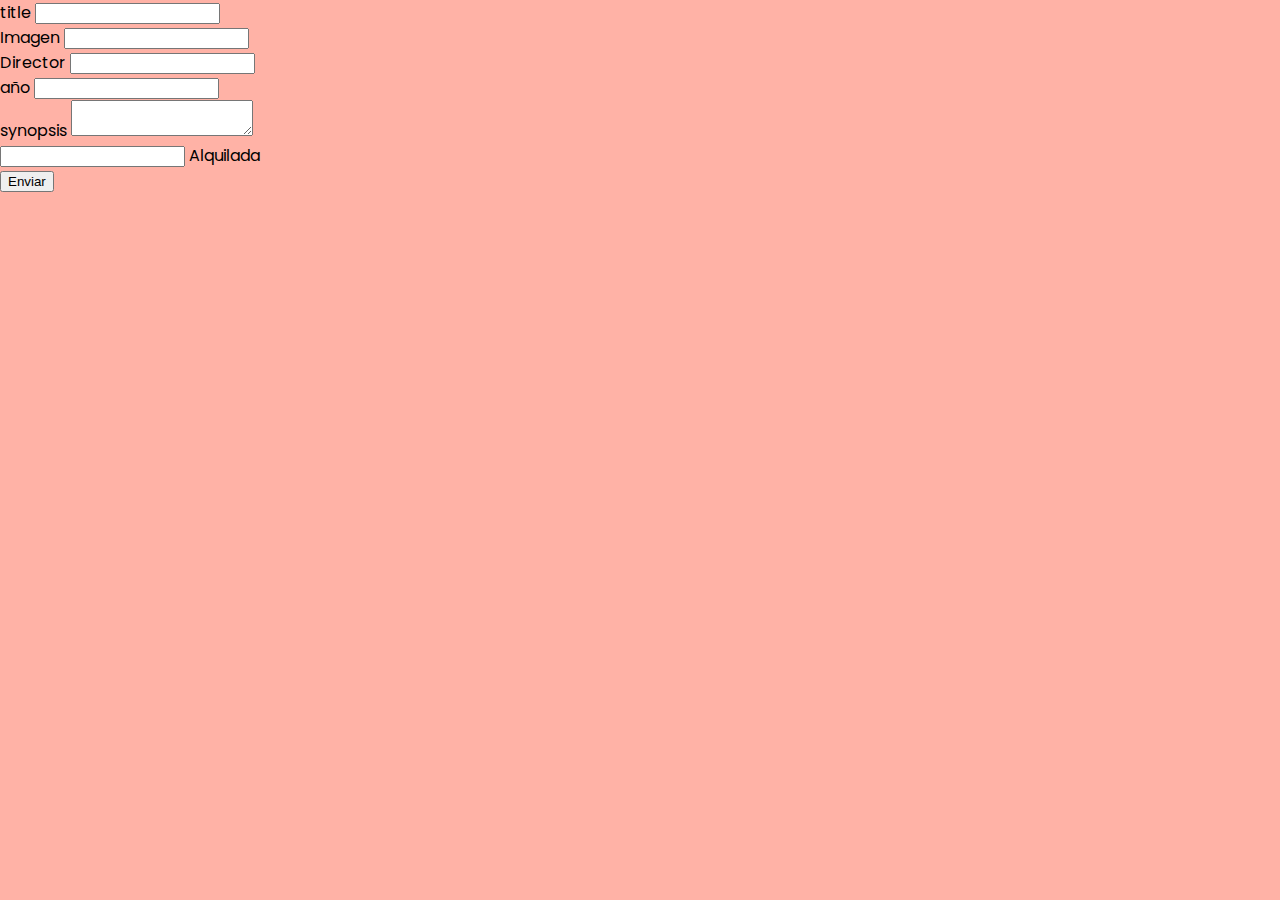
==== formulario.html @ b683244a "primer_formulario" ====
<!DOCTYPE html>
<html lang="en">

<head>
    <meta charset="UTF-8">
    <meta http-equiv="X-UA-Compatible" content="IE=edge">
    <meta name="viewport" content="width=device-width, initial-scale=1.0">
    <link href="https://cdn.jsdelivr.net/npm/bootstrap@5.1.3/dist/css/bootstrap.min.css" rel="stylesheet" integrity="sha384-1BmE4kWBq78iYhFldvKuhfTAU6auU8tT94WrHftjDbrCEXSU1oBoqyl2QvZ6jIW3" crossorigin="anonymous">
    <link href="css/style.css" rel="stylesheet">
    <title>formulario</title>
</head>

<body>

    <form class="col-md-6 center">
        <div class="mb-3">
            <label for="title " class="form-label ">title</label>
            <input type="text " class="form-control " id="title " aria-describedby="emailHelp ">
        </div>
        <div class="mb-3">
            <label for="coverImage" class="form-label ">Imagen</label>
            <input type="text" class="form-control " id="coverImage">
        </div>
        <div class="mb-3">
            <label for="director" class="form-label ">Director</label>
            <input type="text" class="form-control " id="director">
        </div>
        <div class="mb-3">
            <label for="year" class="form-label ">año</label>
            <input type="number" class="form-control " id="year">
        </div>
        <div class="mb-3">
            <label for="synopsis" class="form-label ">synopsis</label>
            <textarea type="text" class="form-control " id="synopsis"></textarea>
        </div>
        <div class="mb-3 form-check">
            <input type="checkbox " class="form-check-input " id="renter ">
            <label class="form-check-label " for="renter ">Alquilada</label>
        </div>
        <button type="submit " class="btn btn-primary ">Enviar</button>
    </form>


    <script src="https://cdn.jsdelivr.net/npm/@popperjs/core@2.10.2/dist/umd/popper.min.js " integrity="sha384-7+zCNj/IqJ95wo16oMtfsKbZ9ccEh31eOz1HGyDuCQ6wgnyJNSYdrPa03rtR1zdB " crossorigin="anonymous "></script>
    <script src="https://cdn.jsdelivr.net/npm/bootstrap@5.1.3/dist/js/bootstrap.min.js " integrity="sha384-QJHtvGhmr9XOIpI6YVutG+2QOK9T+ZnN4kzFN1RtK3zEFEIsxhlmWl5/YESvpZ13 " crossorigin="anonymous "></script>
</body>

</html>
---- css/style.css ----
@import url('https://fonts.googleapis.com/css2?family=Poppins:wght@200;400&display=swap');
:root {
    /* --primary-color: #22254b;
  --secondary-color: #373b69; */
    --primary-color: #FFB2A6;
    --secondary-color: #FFF89A;
}

* {
    box-sizing: border-box;
}

.center {
    margin: auto;
}

body {
    background-color: var(--primary-color);
    font-family: 'Poppins', sans-serif;
    margin: 0;
}

header {
    padding: 0.5rem;
    display: flex;
    justify-content: flex-end;
    background-color: var(--secondary-color);
}

.search {
    background-color: transparent;
    border: 2px solid var(--primary-color);
    border-radius: 50px;
    font-family: inherit;
    font-size: 1rem;
    padding: 0.5rem 1rem;
    color: #fff;
}

.search::placeholder {
    color: #7378c5;
}

.search:focus {
    outline: none;
    background-color: var(--primary-color);
}

main {
    display: flex;
    flex-wrap: wrap;
    justify-content: center;
}

.movie {
    width: 300px;
    margin: 1rem;
    /* background-color: var(--secondary-color); */
    background-color: #9ADCFF;
    box-shadow: 0 4px 5px rgba(0, 0, 0, 0.2);
    position: relative;
    overflow: hidden;
    border-radius: 3px;
    /* border: 3px solid white; */
    border-radius: 10px;
}

.movie img {
    width: 100%;
}

.movie-info {
    color: #eee;
    /* color: #eee; */
    display: flex;
    align-items: center;
    justify-content: space-between;
    gap: 0.2rem;
    padding: 0.5rem 1rem 1rem;
    letter-spacing: 0.5px;
}

.movie-info h3 {
    margin-top: 0;
}

.movie-info span {
    /* background-color: var(--primary-color); */
    background-color: #bce7ff;
    padding: 0.25rem 0.5rem;
    border-radius: 3px;
    font-weight: bold;
}

.movie-info span.green {
    color: lightgreen;
}

.movie-info span.orange {
    color: orange;
}

.movie-info span.red {
    color: red;
}

.overview {
    background-color: #fff;
    padding: 2rem;
    position: absolute;
    left: 0;
    bottom: 0;
    right: 0;
    max-height: 100%;
    transform: translateY(101%);
    overflow-y: auto;
    transition: transform 0.3s ease-in;
}

.movie:hover .overview {
    transform: translateY(0);
}
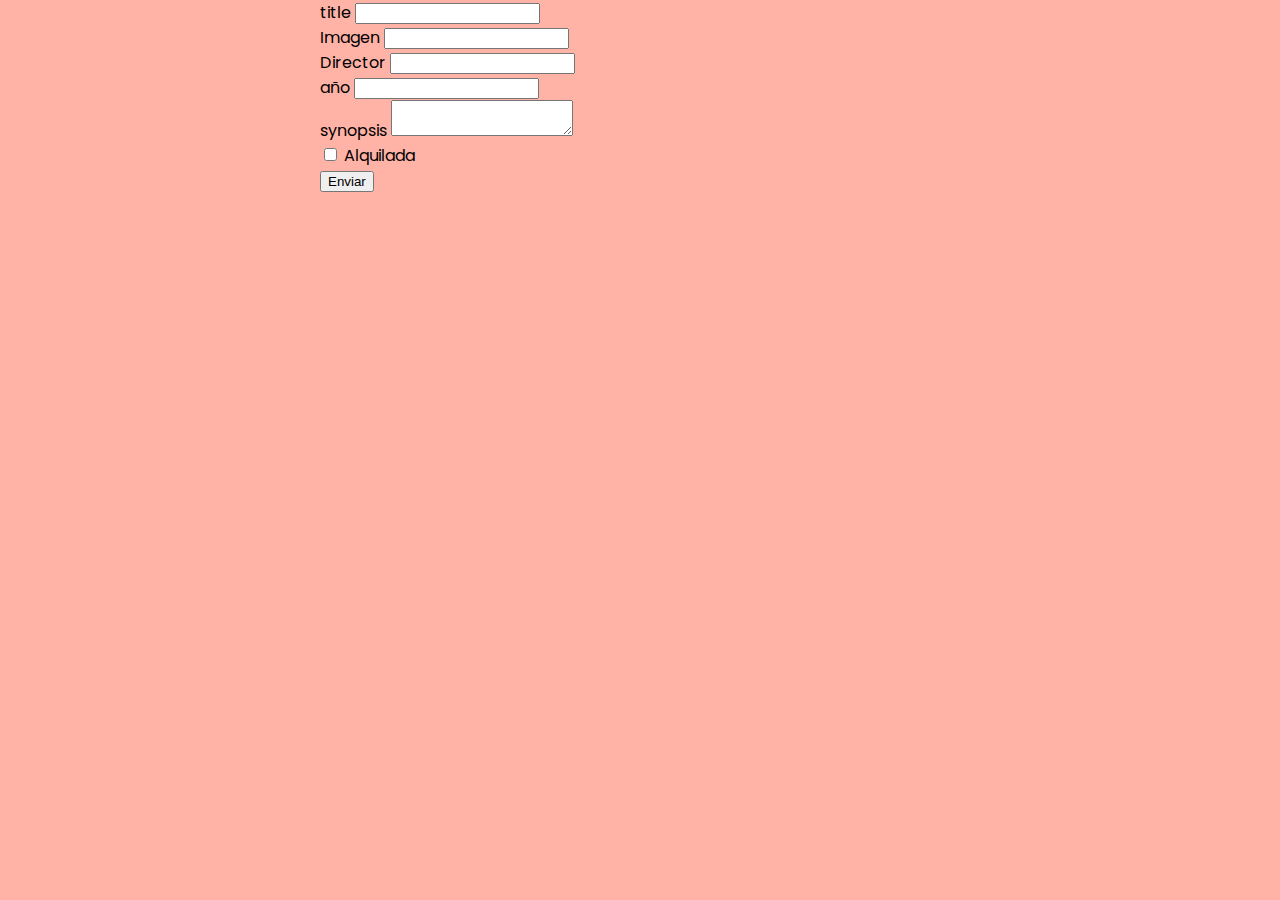
==== commit cc8e98da: "mas_bootstrap_resp" ====
--- a/formulario.html
+++ b/formulario.html
@@ -5,41 +5,43 @@
     <meta charset="UTF-8">
     <meta http-equiv="X-UA-Compatible" content="IE=edge">
     <meta name="viewport" content="width=device-width, initial-scale=1.0">
+    <link href="css/style.css" rel="stylesheet">
     <link href="https://cdn.jsdelivr.net/npm/bootstrap@5.1.3/dist/css/bootstrap.min.css" rel="stylesheet" integrity="sha384-1BmE4kWBq78iYhFldvKuhfTAU6auU8tT94WrHftjDbrCEXSU1oBoqyl2QvZ6jIW3" crossorigin="anonymous">
-    <link href="css/style.css" rel="stylesheet">
+
     <title>formulario</title>
 </head>
 
 <body>
-
-    <form class="col-md-6 center">
-        <div class="mb-3">
-            <label for="title " class="form-label ">title</label>
-            <input type="text " class="form-control " id="title " aria-describedby="emailHelp ">
-        </div>
-        <div class="mb-3">
-            <label for="coverImage" class="form-label ">Imagen</label>
-            <input type="text" class="form-control " id="coverImage">
-        </div>
-        <div class="mb-3">
-            <label for="director" class="form-label ">Director</label>
-            <input type="text" class="form-control " id="director">
-        </div>
-        <div class="mb-3">
-            <label for="year" class="form-label ">año</label>
-            <input type="number" class="form-control " id="year">
-        </div>
-        <div class="mb-3">
-            <label for="synopsis" class="form-label ">synopsis</label>
-            <textarea type="text" class="form-control " id="synopsis"></textarea>
-        </div>
-        <div class="mb-3 form-check">
-            <input type="checkbox " class="form-check-input " id="renter ">
-            <label class="form-check-label " for="renter ">Alquilada</label>
-        </div>
-        <button type="submit " class="btn btn-primary ">Enviar</button>
-    </form>
-
+    <div class="col-center" id="container">
+        <form class="col-md-12
+        ">
+            <div class="mb-3">
+                <label for="title " class="form-label ">title</label>
+                <input type="text " class="form-control " id="title " aria-describedby="emailHelp ">
+            </div>
+            <div class="mb-3">
+                <label for="coverImage" class="form-label ">Imagen</label>
+                <input type="text" class="form-control " id="coverImage">
+            </div>
+            <div class="mb-3">
+                <label for="director" class="form-label ">Director</label>
+                <input type="text" class="form-control " id="director">
+            </div>
+            <div class="mb-3">
+                <label for="year" class="form-label ">año</label>
+                <input type="number" class="form-control " id="year">
+            </div>
+            <div class="mb-3">
+                <label for="synopsis" class="form-label ">synopsis</label>
+                <textarea type="text" class="form-control " id="synopsis"></textarea>
+            </div>
+            <div class="mb-3 form-check">
+                <input type="checkbox" class="form-check-input " id="renter ">
+                <label class="form-check-label" for="renter ">Alquilada</label>
+            </div>
+            <button type="submit " class="btn btn-primary ">Enviar</button>
+        </form>
+    </div>
 
     <script src="https://cdn.jsdelivr.net/npm/@popperjs/core@2.10.2/dist/umd/popper.min.js " integrity="sha384-7+zCNj/IqJ95wo16oMtfsKbZ9ccEh31eOz1HGyDuCQ6wgnyJNSYdrPa03rtR1zdB " crossorigin="anonymous "></script>
     <script src="https://cdn.jsdelivr.net/npm/bootstrap@5.1.3/dist/js/bootstrap.min.js " integrity="sha384-QJHtvGhmr9XOIpI6YVutG+2QOK9T+ZnN4kzFN1RtK3zEFEIsxhlmWl5/YESvpZ13 " crossorigin="anonymous "></script>
--- a/css/style.css
+++ b/css/style.css
@@ -10,8 +10,10 @@
     box-sizing: border-box;
 }
 
-.center {
-    margin: auto;
+.col-center {
+    float: none;
+    margin: 0 auto;
+    width: 50%;
 }
 
 body {
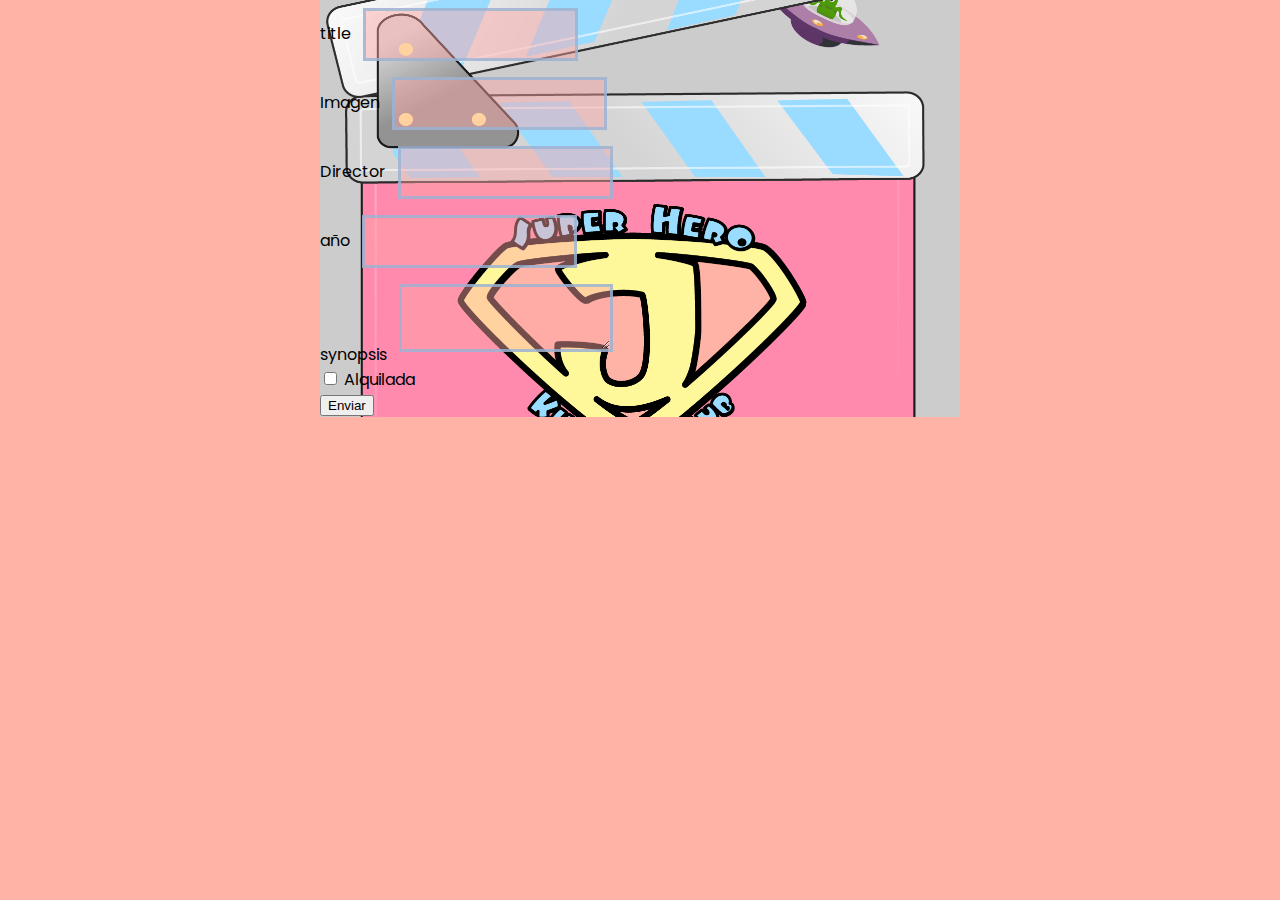
==== commit ba3e6573: "bg image-discenter" ====
--- a/formulario.html
+++ b/formulario.html
@@ -13,33 +13,32 @@
 
 <body>
     <div class="col-center" id="container">
-        <form class="col-md-12
-        ">
+        <form class="col-md-12 bg-form">
             <div class="mb-3">
                 <label for="title " class="form-label ">title</label>
-                <input type="text " class="form-control " id="title " aria-describedby="emailHelp ">
+                <input type="text " class="form-control bg-input-padding" id="title " aria-describedby="emailHelp ">
             </div>
             <div class="mb-3">
                 <label for="coverImage" class="form-label ">Imagen</label>
-                <input type="text" class="form-control " id="coverImage">
+                <input type="text" class="form-control bg-input-padding" id="coverImage">
             </div>
             <div class="mb-3">
                 <label for="director" class="form-label ">Director</label>
-                <input type="text" class="form-control " id="director">
+                <input type="text" class="form-control bg-input-padding" id="director">
             </div>
             <div class="mb-3">
                 <label for="year" class="form-label ">año</label>
-                <input type="number" class="form-control " id="year">
+                <input type="number" class="form-control bg-input-padding" id="year">
             </div>
             <div class="mb-3">
                 <label for="synopsis" class="form-label ">synopsis</label>
-                <textarea type="text" class="form-control " id="synopsis"></textarea>
+                <textarea type="text" class="form-control bg-input-padding" id="synopsis"></textarea>
             </div>
             <div class="mb-3 form-check">
-                <input type="checkbox" class="form-check-input " id="renter ">
-                <label class="form-check-label" for="renter ">Alquilada</label>
+                <input type="checkbox" class="form-check-input" id="renter ">
+                <label class="form-check-label" for="renter">Alquilada</label>
             </div>
-            <button type="submit " class="btn btn-primary ">Enviar</button>
+            <button type="submit " class="btn btn-primary">Enviar</button>
         </form>
     </div>
 
--- a/css/style.css
+++ b/css/style.css
@@ -14,6 +14,27 @@
     float: none;
     margin: 0 auto;
     width: 50%;
+}
+
+.bg-form {
+    background-image: url("../images/logo.png");
+    background-color: #cccccc;
+    /* Used if the image is unavailable */
+    height: 100%;
+    /* You must set a specified height */
+    background-position: center;
+    /* Center the image */
+    background-repeat: no-repeat;
+    /* Do not repeat the image */
+    background-size: cover;
+    ;
+}
+
+.bg-input-padding {
+    background-color: #ffa6a675!important;
+    padding: 1rem !important;
+    border: 3px solid #93b4d6c5!important;
+    margin: 0.5rem;
 }
 
 body {
@@ -121,4 +142,11 @@
 
 .movie:hover .overview {
     transform: translateY(0);
+}
+
+@media only screen and (max-width:700px) {
+    .col-center {
+        width: 95%;
+        transition: 1s;
+    }
 }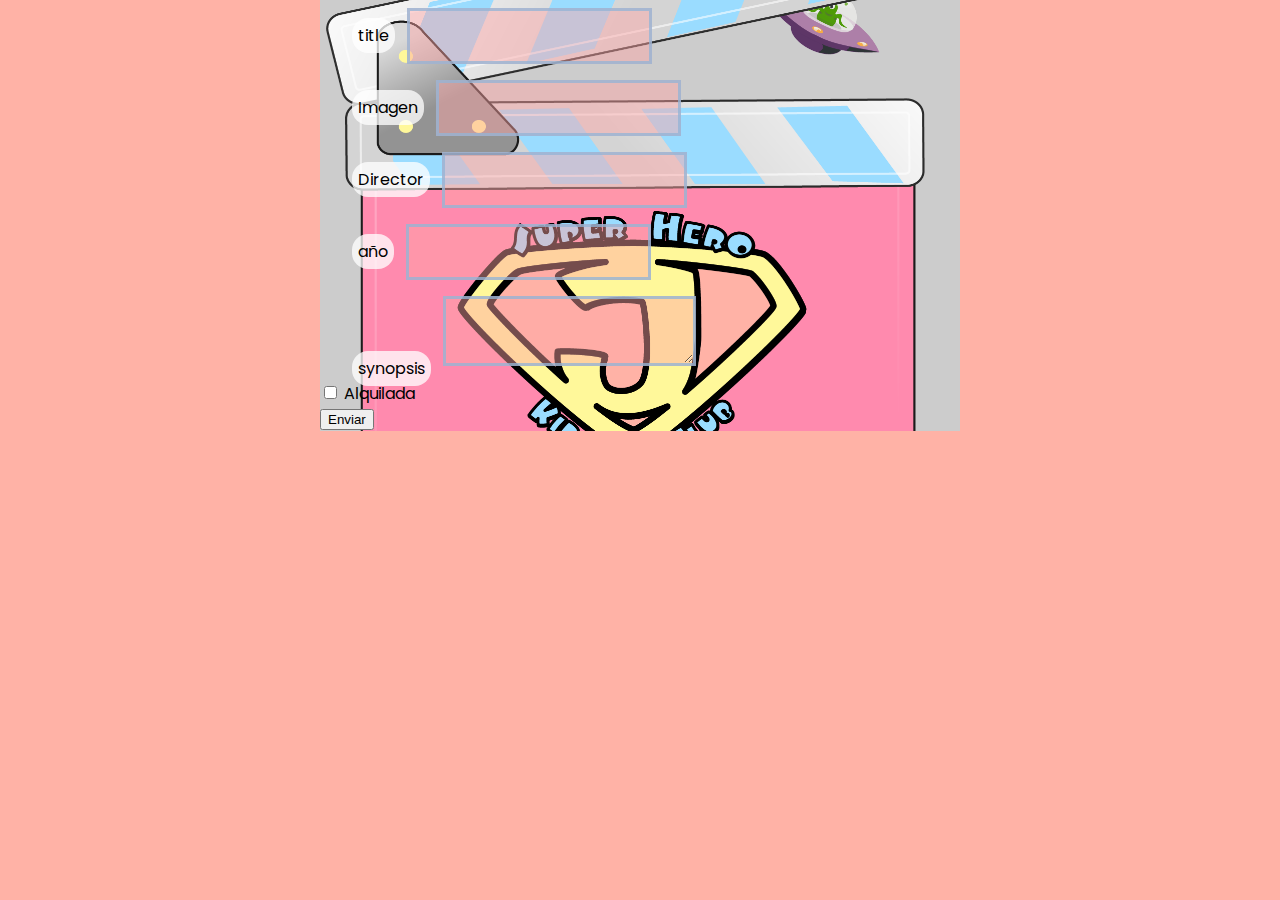
==== commit 08b47647: "1/2 effect parallax" ====
--- a/formulario.html
+++ b/formulario.html
@@ -14,23 +14,23 @@
 <body>
     <div class="col-center" id="container">
         <form class="col-md-12 bg-form">
-            <div class="mb-3">
+            <div class="mb-3 custom-size">
                 <label for="title " class="form-label ">title</label>
                 <input type="text " class="form-control bg-input-padding" id="title " aria-describedby="emailHelp ">
             </div>
-            <div class="mb-3">
+            <div class="mb-3 custom-size">
                 <label for="coverImage" class="form-label ">Imagen</label>
                 <input type="text" class="form-control bg-input-padding" id="coverImage">
             </div>
-            <div class="mb-3">
+            <div class="mb-3 custom-size">
                 <label for="director" class="form-label ">Director</label>
                 <input type="text" class="form-control bg-input-padding" id="director">
             </div>
-            <div class="mb-3">
+            <div class="mb-3 custom-size">
                 <label for="year" class="form-label ">año</label>
                 <input type="number" class="form-control bg-input-padding" id="year">
             </div>
-            <div class="mb-3">
+            <div class="mb-3 custom-size">
                 <label for="synopsis" class="form-label ">synopsis</label>
                 <textarea type="text" class="form-control bg-input-padding" id="synopsis"></textarea>
             </div>
--- a/css/style.css
+++ b/css/style.css
@@ -14,6 +14,11 @@
     float: none;
     margin: 0 auto;
     width: 50%;
+    background-image: url(images/nave.png);
+    background-attachment: fixed;
+    background-position: center;
+    background-repeat: Z-repeat;
+    background-size: cover;
 }
 
 .bg-form {
@@ -34,7 +39,23 @@
     background-color: #ffa6a675!important;
     padding: 1rem !important;
     border: 3px solid #93b4d6c5!important;
-    margin: 0.5rem;
+    margin: 0.5rem!important;
+    font-size: 1rem!important;
+    font-weight: 500!important;
+    line-height: 1!important;
+}
+
+.custom-size {
+    margin: auto;
+    height: 100%;
+    width: 95%;
+}
+
+.form-label {
+    margin-left: 1rem;
+    background-color: #ffffffc2;
+    padding: 6px;
+    border-radius: 1rem;
 }
 
 body {
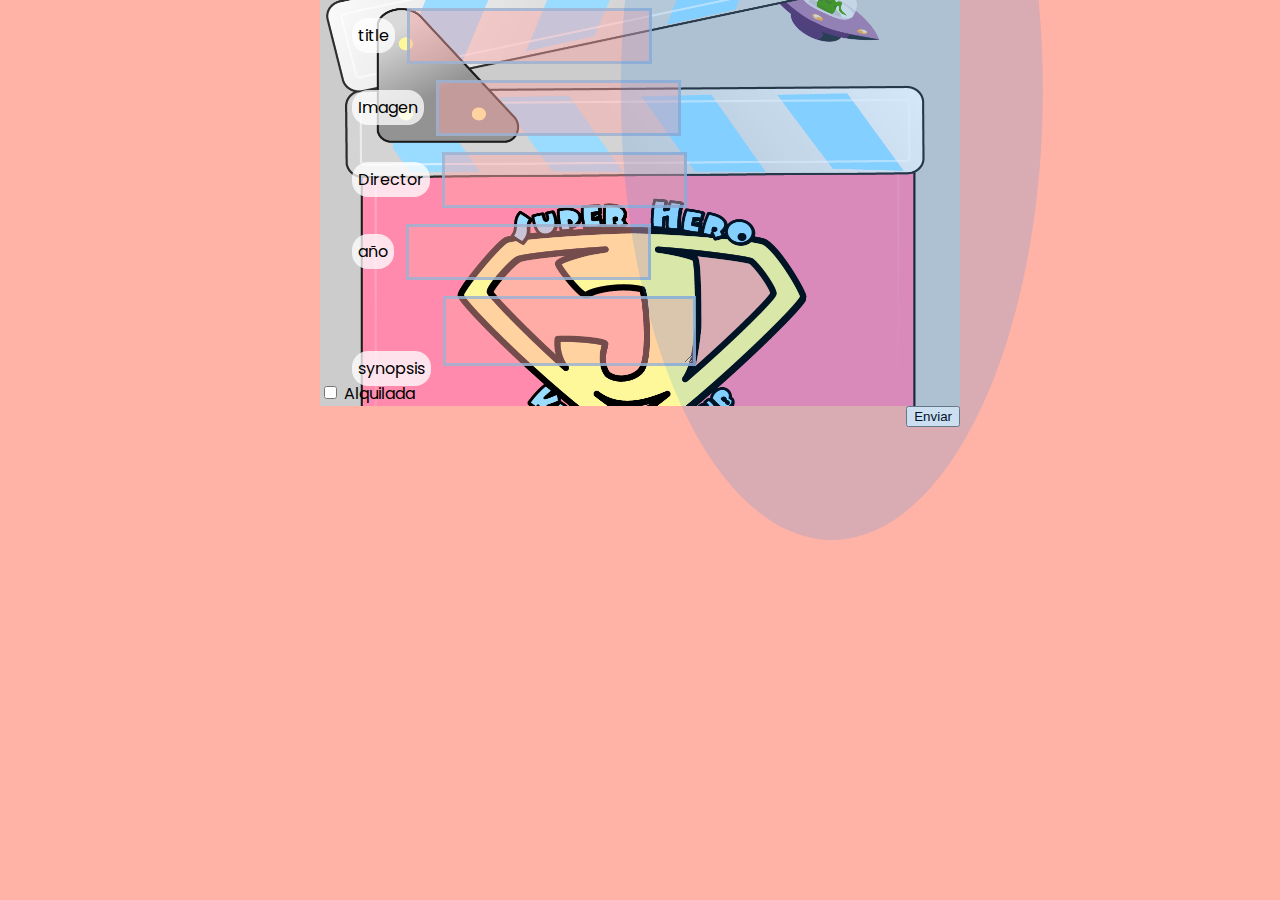
==== commit 12c9e52a: "parallax effect dont work" ====
--- a/formulario.html
+++ b/formulario.html
@@ -13,7 +13,11 @@
 
 <body>
     <div class="col-center" id="container">
+
         <form class="col-md-12 bg-form">
+            <div class="orb">
+                <img src="images/nave.png" alt="nave">
+            </div>
             <div class="mb-3 custom-size">
                 <label for="title " class="form-label ">title</label>
                 <input type="text " class="form-control bg-input-padding" id="title " aria-describedby="emailHelp ">
@@ -38,7 +42,7 @@
                 <input type="checkbox" class="form-check-input" id="renter ">
                 <label class="form-check-label" for="renter">Alquilada</label>
             </div>
-            <button type="submit " class="btn btn-primary">Enviar</button>
+            <button type="submit " class="btn btn-primary right">Enviar</button>
         </form>
     </div>
 
--- a/css/style.css
+++ b/css/style.css
@@ -14,11 +14,6 @@
     float: none;
     margin: 0 auto;
     width: 50%;
-    background-image: url(images/nave.png);
-    background-attachment: fixed;
-    background-position: center;
-    background-repeat: Z-repeat;
-    background-size: cover;
 }
 
 .bg-form {
@@ -49,6 +44,24 @@
     margin: auto;
     height: 100%;
     width: 95%;
+}
+
+.orb {
+    margin: 0;
+    padding: 0;
+    height: 100%;
+    width: 33%;
+    position: fixed;
+    top: 10%;
+    left: 65%;
+    transform: translate(-50%, -50%);
+    border-radius: 50%;
+    background-color: #0084ff26;
+    z-index: 3;
+}
+
+.right {
+    float: right;
 }
 
 .form-label {
@@ -170,4 +183,8 @@
         width: 95%;
         transition: 1s;
     }
+    .bg-input-padding {
+        margin: 0!important;
+        transition: 0.5s;
+    }
 }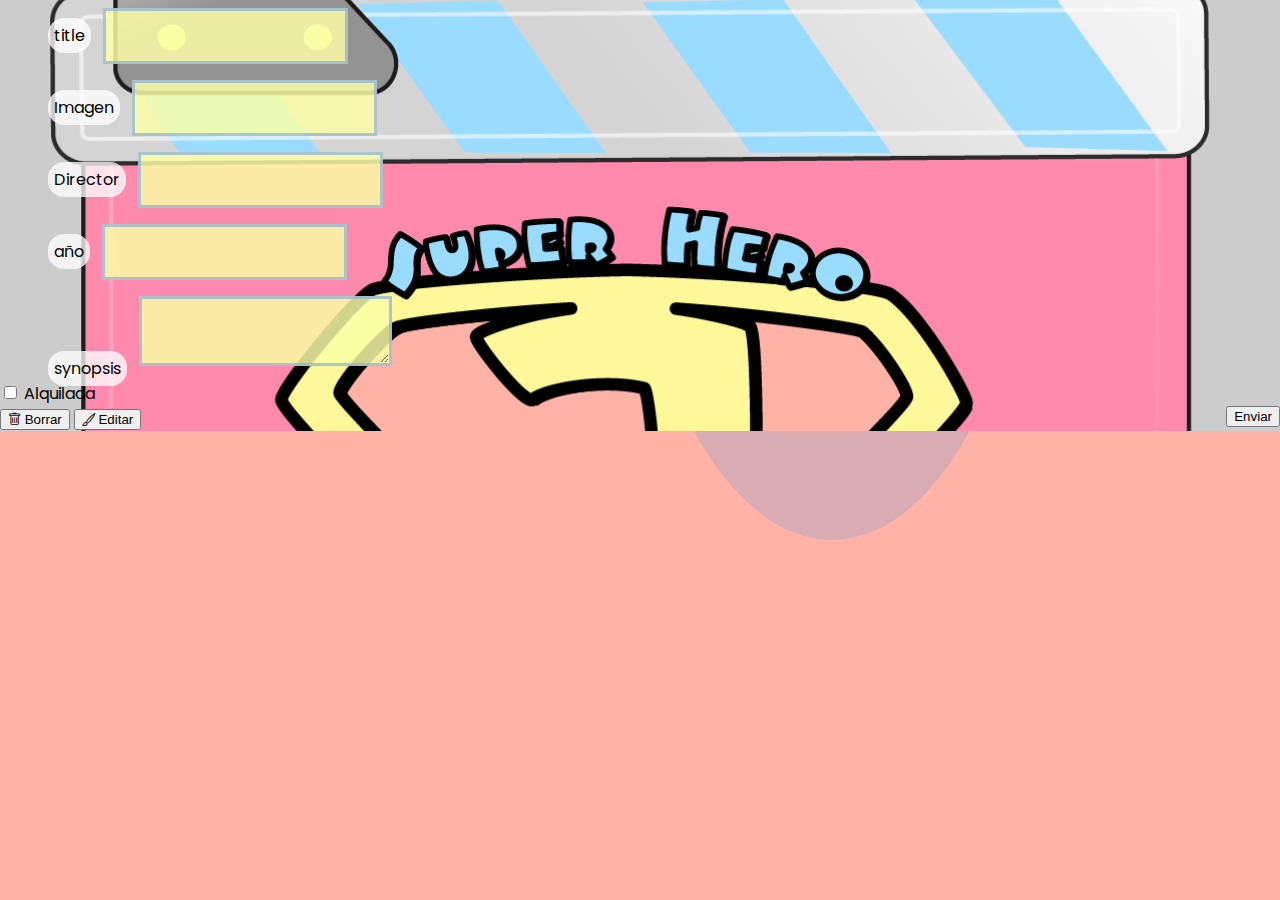
==== commit a3408d2d: "first comit" ====
--- a/formulario.html
+++ b/formulario.html
@@ -7,9 +7,11 @@
     <meta name="viewport" content="width=device-width, initial-scale=1.0">
     <link href="css/style.css" rel="stylesheet">
     <link href="https://cdn.jsdelivr.net/npm/bootstrap@5.1.3/dist/css/bootstrap.min.css" rel="stylesheet" integrity="sha384-1BmE4kWBq78iYhFldvKuhfTAU6auU8tT94WrHftjDbrCEXSU1oBoqyl2QvZ6jIW3" crossorigin="anonymous">
+    <link rel="stylesheet" href="https://cdn.jsdelivr.net/npm/bootstrap-icons@1.3.0/font/bootstrap-icons.css">
 
     <title>formulario</title>
 </head>
+
 
 <body>
     <div class="col-center" id="container">
@@ -42,12 +44,19 @@
                 <input type="checkbox" class="form-check-input" id="renter ">
                 <label class="form-check-label" for="renter">Alquilada</label>
             </div>
-            <button type="submit " class="btn btn-primary right">Enviar</button>
+            <button type="submit " onclick="saveMovie()" class="btn btn-primary right">Enviar</button>
+            <button type="button" class="btn btn-primary"><span class="bi bi-trash"></span> Borrar</button>
+            <button type="button" class="btn btn-primary"><span class="bi bi-brush"></span> Editar</button>
+
         </form>
     </div>
 
     <script src="https://cdn.jsdelivr.net/npm/@popperjs/core@2.10.2/dist/umd/popper.min.js " integrity="sha384-7+zCNj/IqJ95wo16oMtfsKbZ9ccEh31eOz1HGyDuCQ6wgnyJNSYdrPa03rtR1zdB " crossorigin="anonymous "></script>
     <script src="https://cdn.jsdelivr.net/npm/bootstrap@5.1.3/dist/js/bootstrap.min.js " integrity="sha384-QJHtvGhmr9XOIpI6YVutG+2QOK9T+ZnN4kzFN1RtK3zEFEIsxhlmWl5/YESvpZ13 " crossorigin="anonymous "></script>
+
+    <script src="js/main.js"></script>
+    <script src="js/movie.js"></script>
+
 </body>
 
 </html>--- a/css/style.css
+++ b/css/style.css
@@ -10,10 +10,16 @@
     box-sizing: border-box;
 }
 
-.col-center {
+.col-center-small {
     float: none;
     margin: 0 auto;
     width: 50%;
+}
+
+.col-big {
+    float: none;
+    margin: 0 auto;
+    width: 100%;
 }
 
 .bg-form {
@@ -31,7 +37,7 @@
 }
 
 .bg-input-padding {
-    background-color: #ffa6a675!important;
+    background-color: #fbffa6d4!important;
     padding: 1rem !important;
     border: 3px solid #93b4d6c5!important;
     margin: 0.5rem!important;
@@ -57,11 +63,15 @@
     transform: translate(-50%, -50%);
     border-radius: 50%;
     background-color: #0084ff26;
-    z-index: 3;
+    z-index: -1;
 }
 
 .right {
     float: right;
+}
+
+.left {
+    float: left;
 }
 
 .form-label {
@@ -80,7 +90,7 @@
 header {
     padding: 0.5rem;
     display: flex;
-    justify-content: flex-end;
+    justify-content: flex-start;
     background-color: var(--secondary-color);
 }
 
@@ -104,14 +114,18 @@
 }
 
 main {
+    display: grid;
+    grid-template-columns: repeat(5, 1fr);
+    column-count: 5;
+    column-gap: 1rem;
+    height: 100vh;
+}
+
+.movie {
     display: flex;
     flex-wrap: wrap;
     justify-content: center;
-}
-
-.movie {
-    width: 300px;
-    margin: 1rem;
+    margin: 0.2rem;
     /* background-color: var(--secondary-color); */
     background-color: #9ADCFF;
     box-shadow: 0 4px 5px rgba(0, 0, 0, 0.2);
@@ -123,18 +137,25 @@
 }
 
 .movie img {
-    width: 100%;
-}
-
-.movie-info {
-    color: #eee;
-    /* color: #eee; */
-    display: flex;
-    align-items: center;
-    justify-content: space-between;
-    gap: 0.2rem;
-    padding: 0.5rem 1rem 1rem;
-    letter-spacing: 0.5px;
+    max-width: 735px;
+    width: 71%;
+    border: 1px solid rgba(128, 128, 128, 0.641);
+    border-radius: 1rem;
+    height: 43vh;
+}
+
+s .movie-info {
+    background-color: rgba(255, 255, 255, 0);
+    padding: 0px;
+    position: absolute;
+    left: 0;
+    bottom: 14px;
+    height: 100%;
+    right: 0;
+    max-height: 26%;
+    transform: translateY(35%);
+    overflow-y: hidden;
+    transition: transform 0.3s ease-in;
 }
 
 .movie-info h3 {
@@ -162,15 +183,15 @@
 }
 
 .overview {
-    background-color: #fff;
-    padding: 2rem;
+    background-color: rgba(255, 255, 255, 0.615);
+    padding: 1rem;
     position: absolute;
     left: 0;
     bottom: 0;
     right: 0;
-    max-height: 100%;
-    transform: translateY(101%);
-    overflow-y: auto;
+    max-height: 5%;
+    transform: translateY(15%);
+    overflow-y: hidden;
     transition: transform 0.3s ease-in;
 }
 
@@ -187,4 +208,11 @@
         margin: 0!important;
         transition: 0.5s;
     }
+    main {
+        grid-template-columns: repeat(1, 1fr);
+        column-count: 1;
+        column-gap: 0.5rem;
+        height: 587vh;
+        transition: 1s;
+    }
 }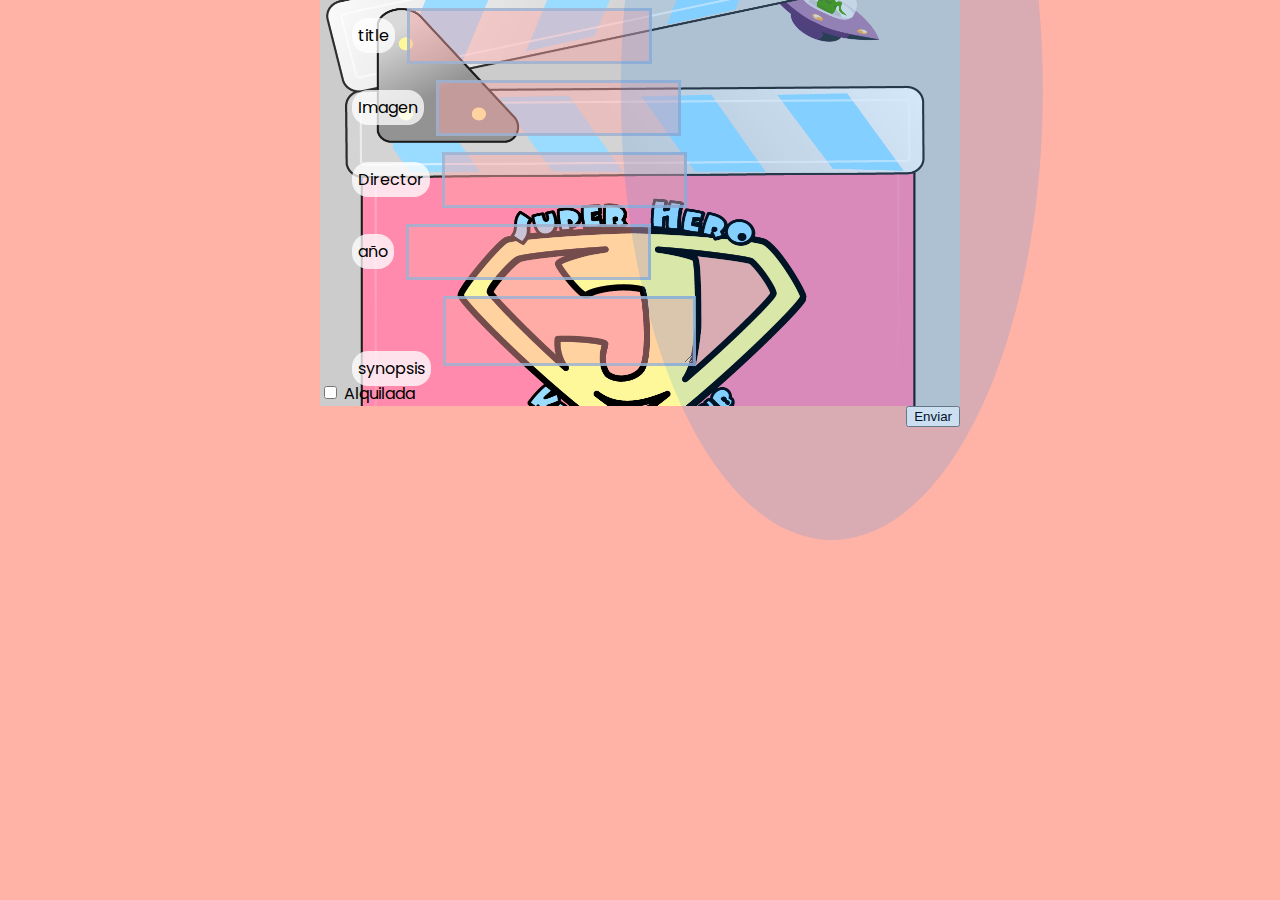
==== commit 87d8627d: "main merged navbar" ====
--- a/formulario.html
+++ b/formulario.html
@@ -7,11 +7,9 @@
     <meta name="viewport" content="width=device-width, initial-scale=1.0">
     <link href="css/style.css" rel="stylesheet">
     <link href="https://cdn.jsdelivr.net/npm/bootstrap@5.1.3/dist/css/bootstrap.min.css" rel="stylesheet" integrity="sha384-1BmE4kWBq78iYhFldvKuhfTAU6auU8tT94WrHftjDbrCEXSU1oBoqyl2QvZ6jIW3" crossorigin="anonymous">
-    <link rel="stylesheet" href="https://cdn.jsdelivr.net/npm/bootstrap-icons@1.3.0/font/bootstrap-icons.css">
 
     <title>formulario</title>
 </head>
-
 
 <body>
     <div class="col-center" id="container">
@@ -44,19 +42,12 @@
                 <input type="checkbox" class="form-check-input" id="renter ">
                 <label class="form-check-label" for="renter">Alquilada</label>
             </div>
-            <button type="submit " onclick="saveMovie()" class="btn btn-primary right">Enviar</button>
-            <button type="button" class="btn btn-primary"><span class="bi bi-trash"></span> Borrar</button>
-            <button type="button" class="btn btn-primary"><span class="bi bi-brush"></span> Editar</button>
-
+            <button type="submit " class="btn btn-primary right">Enviar</button>
         </form>
     </div>
 
     <script src="https://cdn.jsdelivr.net/npm/@popperjs/core@2.10.2/dist/umd/popper.min.js " integrity="sha384-7+zCNj/IqJ95wo16oMtfsKbZ9ccEh31eOz1HGyDuCQ6wgnyJNSYdrPa03rtR1zdB " crossorigin="anonymous "></script>
     <script src="https://cdn.jsdelivr.net/npm/bootstrap@5.1.3/dist/js/bootstrap.min.js " integrity="sha384-QJHtvGhmr9XOIpI6YVutG+2QOK9T+ZnN4kzFN1RtK3zEFEIsxhlmWl5/YESvpZ13 " crossorigin="anonymous "></script>
-
-    <script src="js/main.js"></script>
-    <script src="js/movie.js"></script>
-
 </body>
 
 </html>--- a/css/style.css
+++ b/css/style.css
@@ -10,16 +10,10 @@
     box-sizing: border-box;
 }
 
-.col-center-small {
+.col-center {
     float: none;
     margin: 0 auto;
     width: 50%;
-}
-
-.col-big {
-    float: none;
-    margin: 0 auto;
-    width: 100%;
 }
 
 .bg-form {
@@ -37,7 +31,7 @@
 }
 
 .bg-input-padding {
-    background-color: #fbffa6d4!important;
+    background-color: #ffa6a675!important;
     padding: 1rem !important;
     border: 3px solid #93b4d6c5!important;
     margin: 0.5rem!important;
@@ -63,15 +57,11 @@
     transform: translate(-50%, -50%);
     border-radius: 50%;
     background-color: #0084ff26;
-    z-index: -1;
+    z-index: 3;
 }
 
 .right {
     float: right;
-}
-
-.left {
-    float: left;
 }
 
 .form-label {
@@ -81,6 +71,39 @@
     border-radius: 1rem;
 }
 
+.screen-darken{
+  content: ''; 
+  top: 0;
+  right: 0;
+  bottom: 0;
+  left: 0;
+  background-color: rgba(0,0,0,.5);
+  pointer-events: none;
+  z-index:10; opacity:1; 
+  visibility:visible;
+  position: fixed;
+}
+
+/*STARTS NAVBAR /////////////////////////////////////////////////////////////////////////////////////*/
+
+.navbar{
+  position: relative;
+  z-index: 15; 
+}
+.navMenuBar{
+  display: flex;
+  justify-content: space-around;
+  gap: 25rem;
+  height: 1rem;
+}
+
+.navbarMain{
+  width: 100%;
+  padding: 1rem;
+  gap: 0.5rem;
+  background-color: #4a4b4dfd;
+}
+
 body {
     background-color: var(--primary-color);
     font-family: 'Poppins', sans-serif;
@@ -88,10 +111,10 @@
 }
 
 header {
-    padding: 0.5rem;
-    display: flex;
-    justify-content: flex-start;
-    background-color: var(--secondary-color);
+  padding: 0;
+  display: flex;
+  justify-content: space-between;
+  background-color: var(--secondary-color);
 }
 
 .search {
@@ -112,50 +135,50 @@
     outline: none;
     background-color: var(--primary-color);
 }
-
+/* STARTS MAIN/////////////////////////////////////////////////////////////////////////////////////////*/
 main {
-    display: grid;
-    grid-template-columns: repeat(5, 1fr);
-    column-count: 5;
-    column-gap: 1rem;
-    height: 100vh;
-}
-
-.movie {
     display: flex;
     flex-wrap: wrap;
     justify-content: center;
-    margin: 0.2rem;
-    /* background-color: var(--secondary-color); */
-    background-color: #9ADCFF;
-    box-shadow: 0 4px 5px rgba(0, 0, 0, 0.2);
-    position: relative;
-    overflow: hidden;
-    border-radius: 3px;
-    /* border: 3px solid white; */
-    border-radius: 10px;
+}
+#addBtn {
+  width: 300px;
+  margin: 1rem;
+  /*background-color: #9ADCFF;*/
+  background-color: #41e74f;
+  box-shadow: 0 4px 5px rgba(0, 0, 0, 0.2);
+  position: relative;
+  overflow: hidden;
+  border-radius: 3px;
+  border: 3px solid rgba(39, 38, 38, 0.863);
+  border-radius: 10px;
+}
+
+.movie {
+  width: 300px;
+  margin: 1rem;
+  /*background-color: #9ADCFF;*/
+  background-color: #41e74f;
+  box-shadow: 0 4px 5px rgba(0, 0, 0, 0.2);
+  position: relative;
+  overflow: hidden;
+  border-radius: 3px;
+  border: 3px solid white;
+  border-radius: 10px;
 }
 
 .movie img {
-    max-width: 735px;
-    width: 71%;
-    border: 1px solid rgba(128, 128, 128, 0.641);
-    border-radius: 1rem;
-    height: 43vh;
-}
-
-s .movie-info {
-    background-color: rgba(255, 255, 255, 0);
-    padding: 0px;
-    position: absolute;
-    left: 0;
-    bottom: 14px;
-    height: 100%;
-    right: 0;
-    max-height: 26%;
-    transform: translateY(35%);
-    overflow-y: hidden;
-    transition: transform 0.3s ease-in;
+    width: 100%;
+}
+
+.movie-info {
+  color: #eee;
+  display: flex;
+  align-items: center;
+  justify-content: space-between;
+  gap:0.2rem;
+  padding: 0.5rem 1rem 1rem;
+  letter-spacing: 0.5px;
 }
 
 .movie-info h3 {
@@ -163,11 +186,11 @@
 }
 
 .movie-info span {
-    /* background-color: var(--primary-color); */
-    background-color: #bce7ff;
-    padding: 0.25rem 0.5rem;
-    border-radius: 3px;
-    font-weight: bold;
+  background-color: var(--primary-color);
+  background-color: #bce7ff;
+  padding: 0.25rem 0.5rem;
+  border-radius: 3px;
+  font-weight: bold;
 }
 
 .movie-info span.green {
@@ -183,16 +206,16 @@
 }
 
 .overview {
-    background-color: rgba(255, 255, 255, 0.615);
-    padding: 1rem;
-    position: absolute;
-    left: 0;
-    bottom: 0;
-    right: 0;
-    max-height: 5%;
-    transform: translateY(15%);
-    overflow-y: hidden;
-    transition: transform 0.3s ease-in;
+  background-color: rgb(247, 244, 246);
+  padding: 2rem;
+  position: absolute;
+  left: 0;
+  bottom: 0;
+  right: 0;
+  max-height: 100%;
+  transform: translateY(101%);
+  overflow-y: auto;
+  transition: transform 0.3s ease-in;
 }
 
 .movie:hover .overview {
@@ -208,11 +231,4 @@
         margin: 0!important;
         transition: 0.5s;
     }
-    main {
-        grid-template-columns: repeat(1, 1fr);
-        column-count: 1;
-        column-gap: 0.5rem;
-        height: 587vh;
-        transition: 1s;
-    }
-}+}
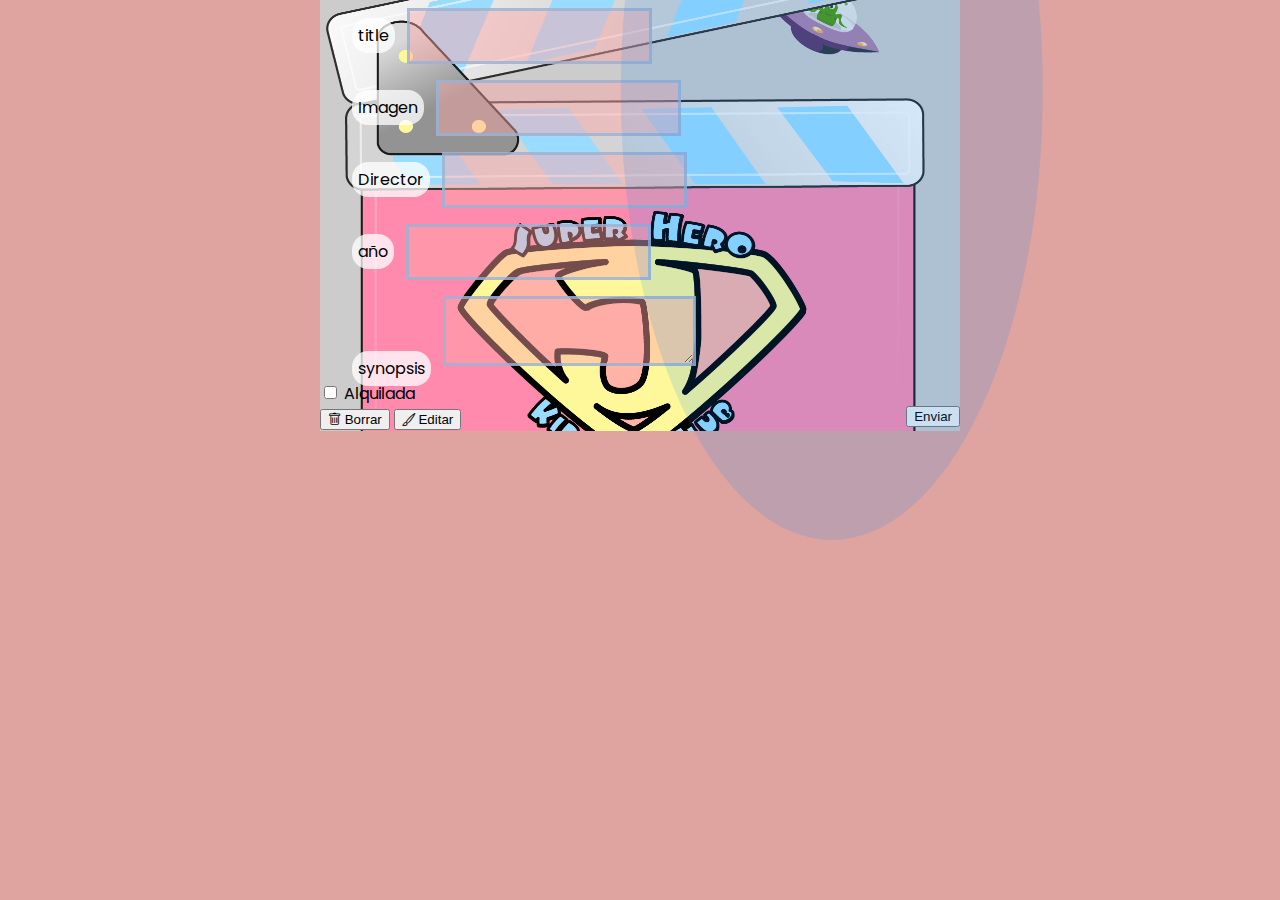
==== commit 20684e4f: "npi" ====
--- a/formulario.html
+++ b/formulario.html
@@ -7,9 +7,11 @@
     <meta name="viewport" content="width=device-width, initial-scale=1.0">
     <link href="css/style.css" rel="stylesheet">
     <link href="https://cdn.jsdelivr.net/npm/bootstrap@5.1.3/dist/css/bootstrap.min.css" rel="stylesheet" integrity="sha384-1BmE4kWBq78iYhFldvKuhfTAU6auU8tT94WrHftjDbrCEXSU1oBoqyl2QvZ6jIW3" crossorigin="anonymous">
+    <link rel="stylesheet" href="https://cdn.jsdelivr.net/npm/bootstrap-icons@1.3.0/font/bootstrap-icons.css">
 
     <title>formulario</title>
 </head>
+
 
 <body>
     <div class="col-center" id="container">
@@ -42,12 +44,19 @@
                 <input type="checkbox" class="form-check-input" id="renter ">
                 <label class="form-check-label" for="renter">Alquilada</label>
             </div>
-            <button type="submit " class="btn btn-primary right">Enviar</button>
+            <button type="submit " onclick="saveMovie()" class="btn btn-primary right">Enviar</button>
+            <button type="button" class="btn btn-primary"><span class="bi bi-trash"></span> Borrar</button>
+            <button type="button" class="btn btn-primary"><span class="bi bi-brush"></span> Editar</button>
+
         </form>
     </div>
 
     <script src="https://cdn.jsdelivr.net/npm/@popperjs/core@2.10.2/dist/umd/popper.min.js " integrity="sha384-7+zCNj/IqJ95wo16oMtfsKbZ9ccEh31eOz1HGyDuCQ6wgnyJNSYdrPa03rtR1zdB " crossorigin="anonymous "></script>
     <script src="https://cdn.jsdelivr.net/npm/bootstrap@5.1.3/dist/js/bootstrap.min.js " integrity="sha384-QJHtvGhmr9XOIpI6YVutG+2QOK9T+ZnN4kzFN1RtK3zEFEIsxhlmWl5/YESvpZ13 " crossorigin="anonymous "></script>
+
+    <script src="js/main.js"></script>
+    <script src="js/movie.js"></script>
+
 </body>
 
 </html>--- a/css/style.css
+++ b/css/style.css
@@ -101,11 +101,12 @@
   width: 100%;
   padding: 1rem;
   gap: 0.5rem;
-  background-color: #4a4b4dfd;
+  background-color: #3f3c3cfd;
 }
 
 body {
-    background-color: var(--primary-color);
+    /*background-color: var(--primary-color);*/
+    background-color:#db9691dc;
     font-family: 'Poppins', sans-serif;
     margin: 0;
 }
@@ -145,7 +146,7 @@
   width: 300px;
   margin: 1rem;
   /*background-color: #9ADCFF;*/
-  background-color: #41e74f;
+  background-color: #51ca5bda;
   box-shadow: 0 4px 5px rgba(0, 0, 0, 0.2);
   position: relative;
   overflow: hidden;
@@ -158,7 +159,7 @@
   width: 300px;
   margin: 1rem;
   /*background-color: #9ADCFF;*/
-  background-color: #41e74f;
+  background-color: #51ca5bda;
   box-shadow: 0 4px 5px rgba(0, 0, 0, 0.2);
   position: relative;
   overflow: hidden;
